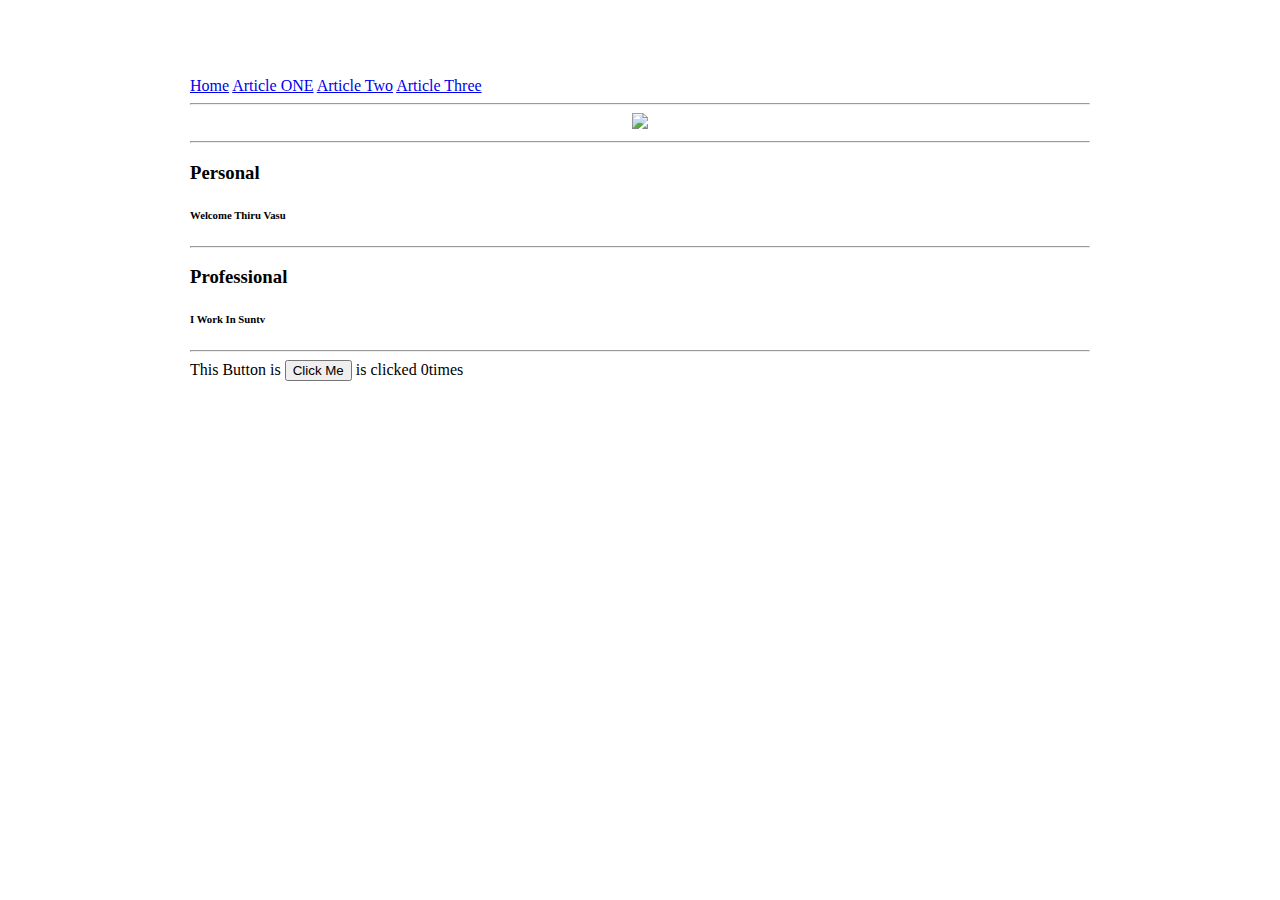
==== ui/index.html @ 0fde12c1 "[imad-console] Updates ui/index.html" ====
<!doctype html>
<html>
    <head>
       <link href="/ui/style.css" rel="stylesheet" />
        <title> Home Page</title>
    </head>
    <body>
         
        <div class="continer">
       
        <div class = "nav">
        <a href="/">Home</a>
        <a href="article-one">Article ONE</a>
        <a href="article-two">Article Two</a>
        <a href="article-three">Article Three</a>
    </div>
    <hr/>
     <div  id = "madi" class="center">
            <img src="/ui/madi.png" class="img-medium"/>
        </div>
        <hr/>
       
    <h3>Personal</h3>
       
            <h6>Welcome Thiru Vasu</h6>
        
       <hr/>
        <h3>Professional</h3>
        <div>
            <h6>I Work In Suntv</h6>
        </div>
       <hr/>
       <div class='footer'>
           This Button is <button id="counter">Click Me</button> is clicked <span id="count">0</span>times
       </div>
       
       
        
       
        </div>
         <script type="text/javascript" src="ui/main.js"></script>
      
    </body>
</html>
---- ui/style.css ----
body {
    font-family: sans-serif;
    background-color: white;
    margin-top: 75px;
}

.center {
    text-align: center;
}

.text-big {
    font-size: 300%;
}

.bold {
    font-weight: bold;
}

.img-medium {
    height: 100px;
}
.continer {
    max-width: 900px;
    margin: 0 auto;
    font-family: verdana;
    padding-top:2px;
    padding-left:10px;
    padding-right:10px;
    
    
    
}
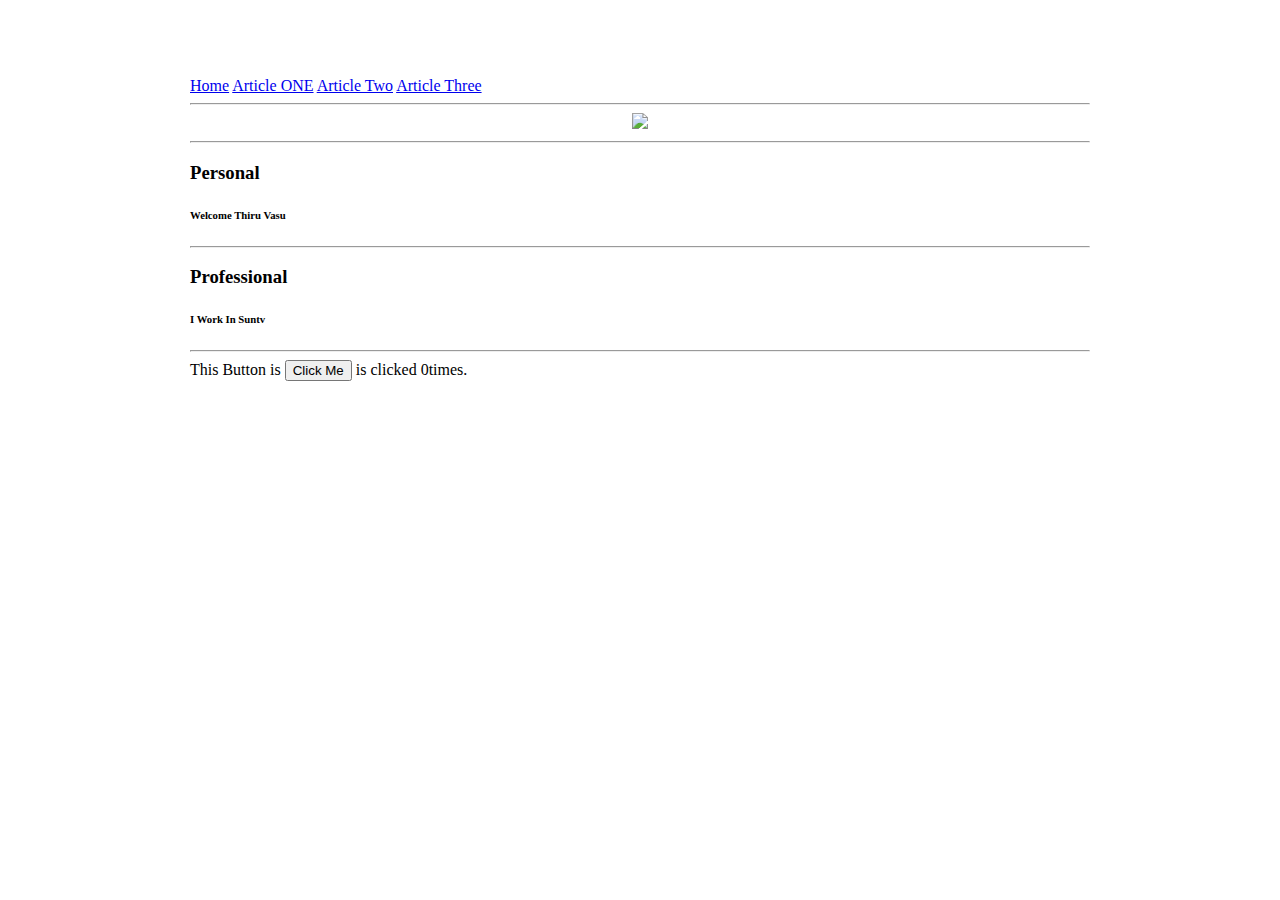
==== commit f1b6b4f7: "[imad-console] Updates ui/index.html" ====
--- a/ui/index.html
+++ b/ui/index.html
@@ -31,7 +31,7 @@
         </div>
        <hr/>
        <div class='footer'>
-           This Button is <button id="counter">Click Me</button> is clicked <span id="count">0</span>times
+           This Button is <button id="counter">Click Me</button> is clicked <span id="count">0</span>times.
        </div>
        
        
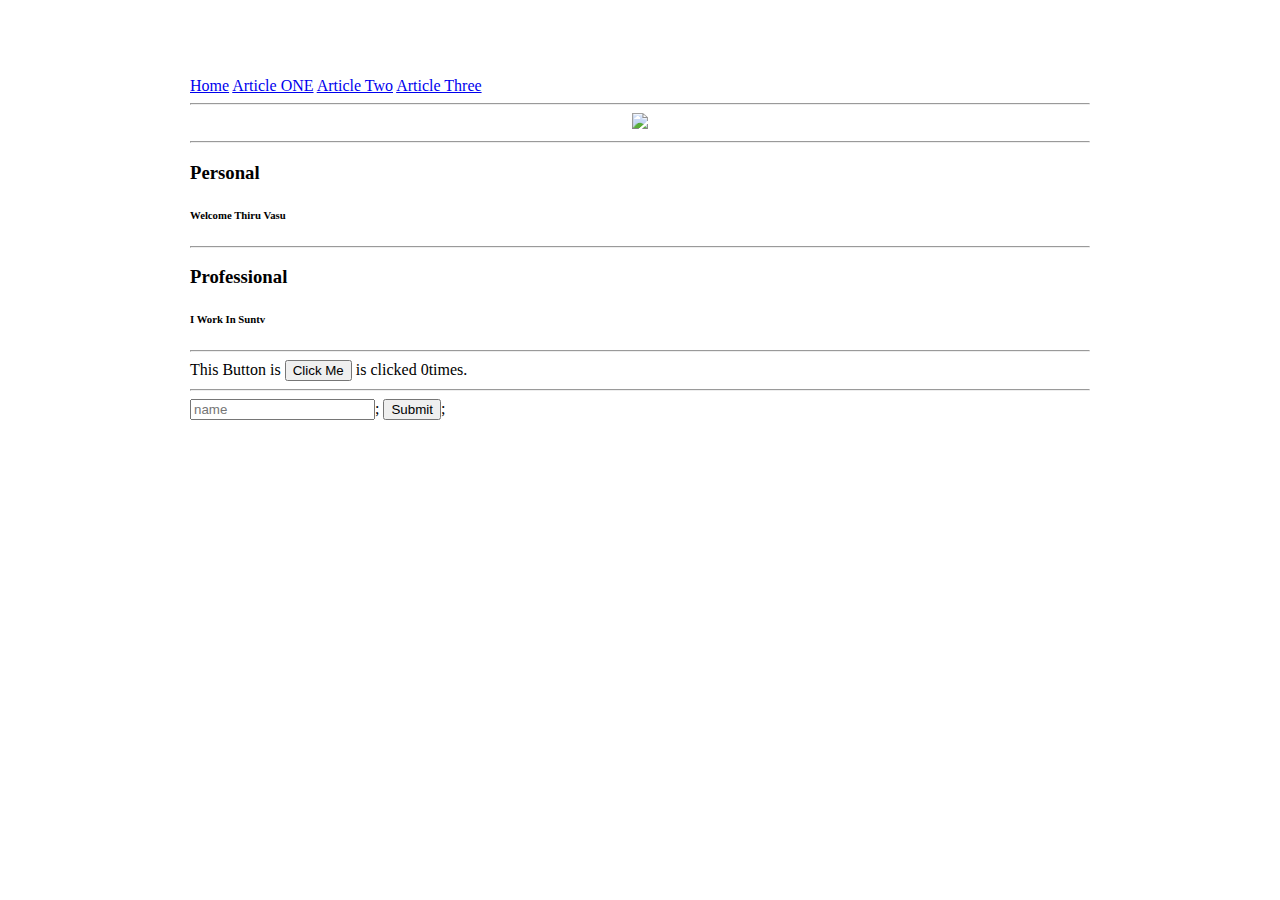
==== commit 77026f39: "[imad-console] Updates ui/index.html" ====
--- a/ui/index.html
+++ b/ui/index.html
@@ -33,6 +33,10 @@
        <div class='footer'>
            This Button is <button id="counter">Click Me</button> is clicked <span id="count">0</span>times.
        </div>
+       <hr/>
+       <input type="text" id="" placeholder="name"/>;
+       <input type="submit" id="submit"/>;
+       
        
        
         
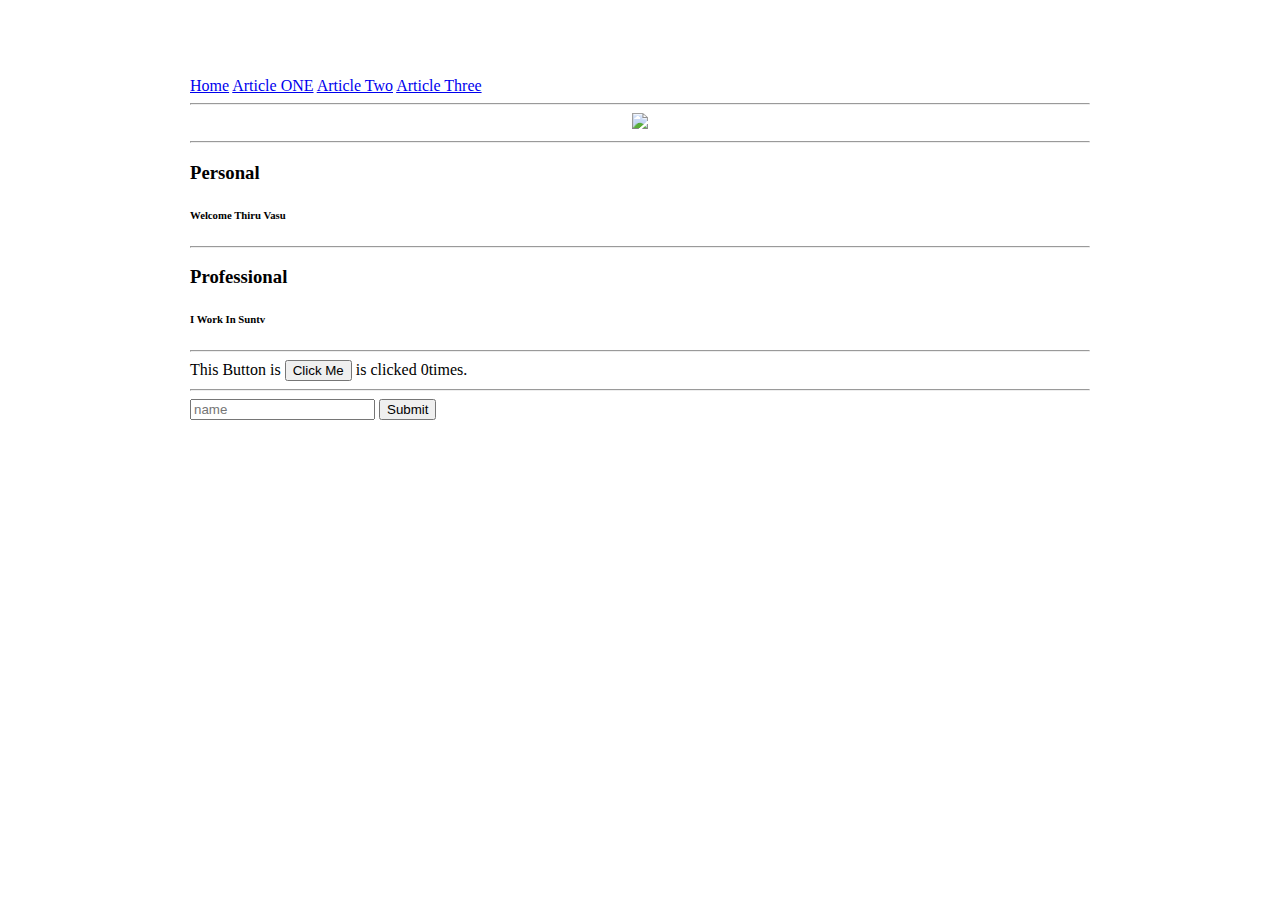
==== commit 57c4464e: "[imad-console] Updates ui/index.html" ====
--- a/ui/index.html
+++ b/ui/index.html
@@ -34,8 +34,8 @@
            This Button is <button id="counter">Click Me</button> is clicked <span id="count">0</span>times.
        </div>
        <hr/>
-       <input type="text" id="" placeholder="name"/>;
-       <input type="submit" id="submit"/>;
+       <input type="text" id="" placeholder="name"/>
+       <input type="submit" id="submit"/>
        
        
        
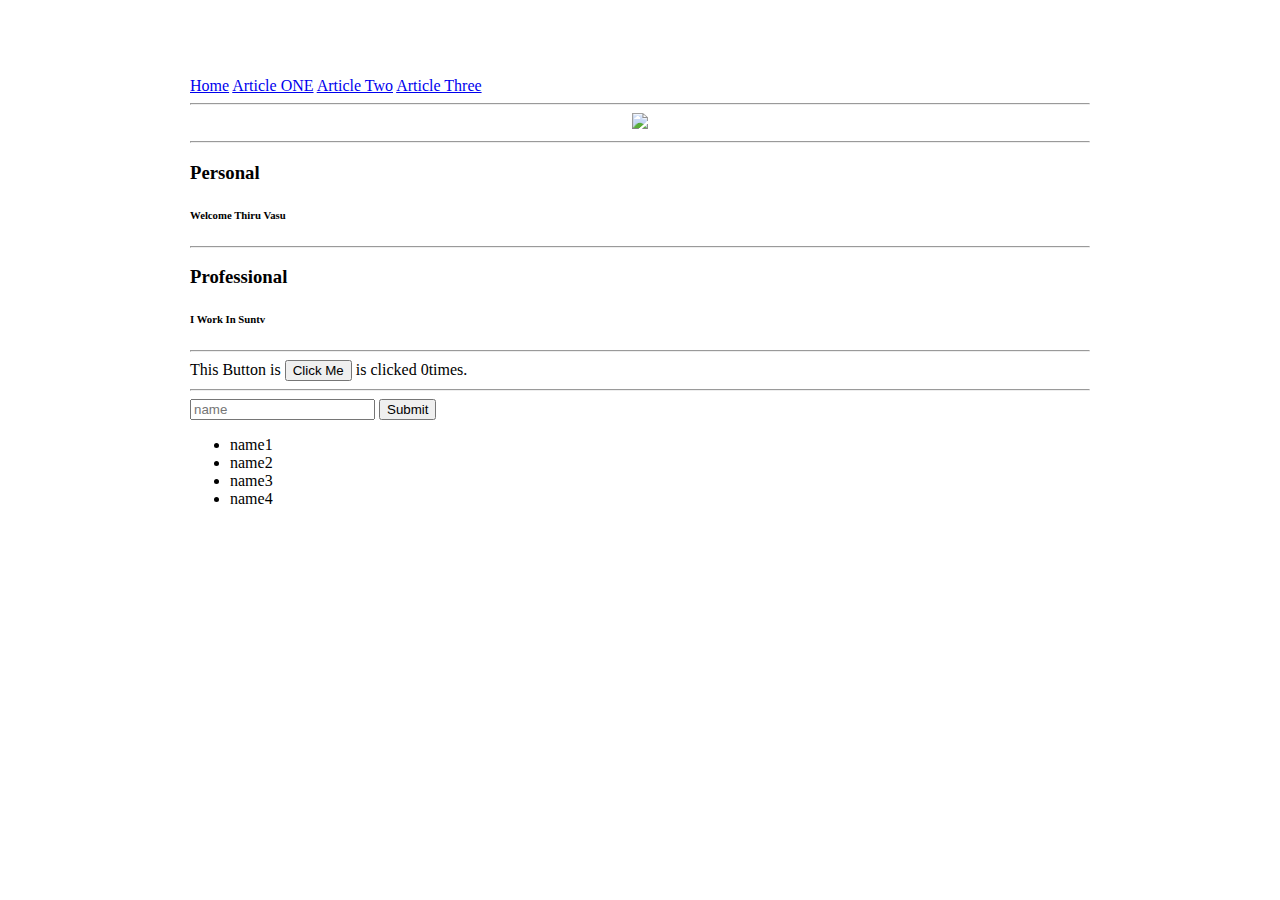
==== commit 8bbe8a6a: "[imad-console] Updates ui/index.html" ====
--- a/ui/index.html
+++ b/ui/index.html
@@ -36,6 +36,12 @@
        <hr/>
        <input type="text" id="" placeholder="name"/>
        <input type="submit" id="submit"/>
+       <ul>
+    <li>name1</li>
+    <li>name2</li>
+    <li>name3</li>
+    <li>name4</li>
+       </ul>
        
        
        
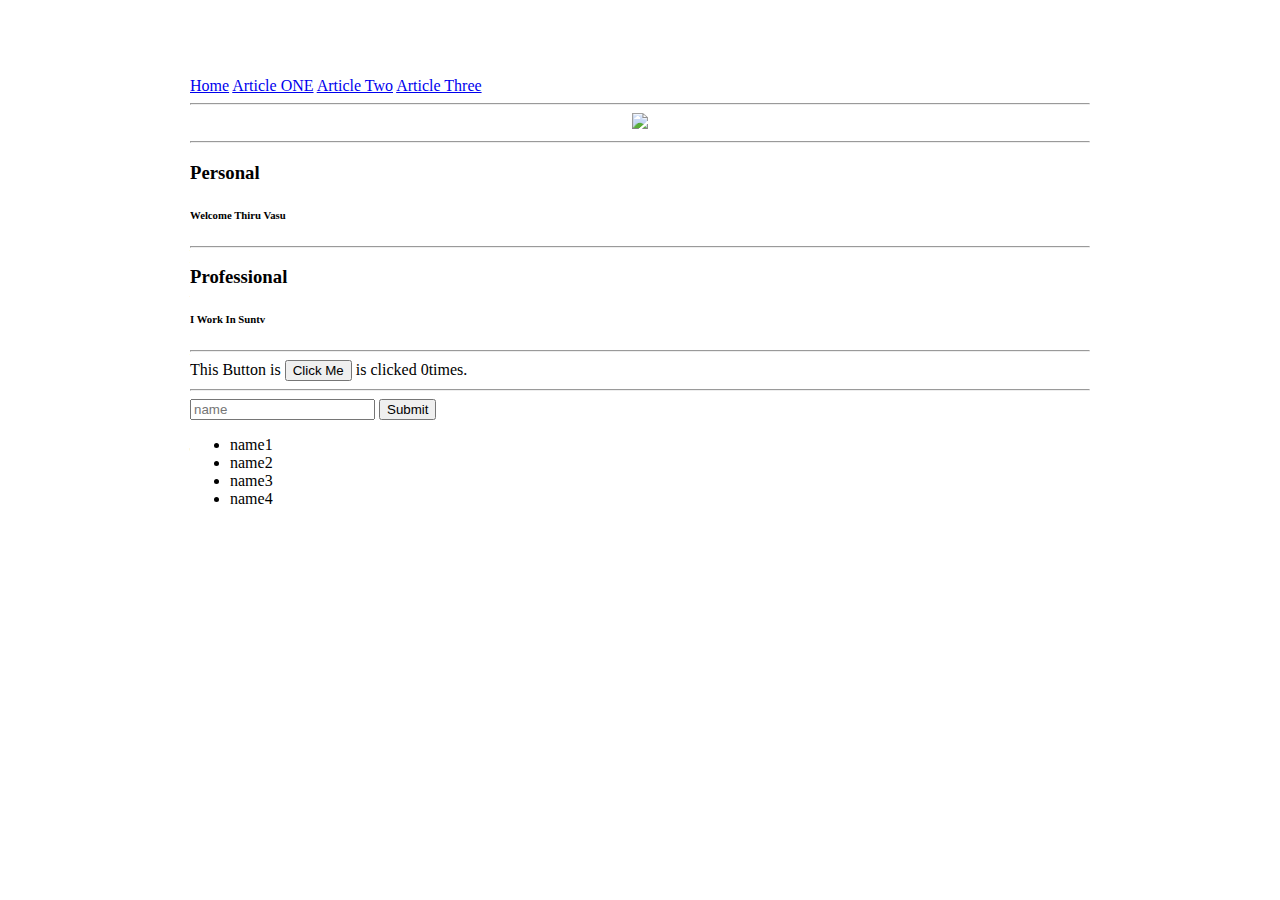
==== commit 4f8ff422: "[imad-console] Updates ui/index.html" ====
--- a/ui/index.html
+++ b/ui/index.html
@@ -35,8 +35,8 @@
        </div>
        <hr/>
        <input type="text" id="" placeholder="name"/>
-       <input type="submit" id="submit"/>
-       <ul>
+       <input type="submit" id="submit_btn"/>
+       <ul id="namelist">
     <li>name1</li>
     <li>name2</li>
     <li>name3</li>
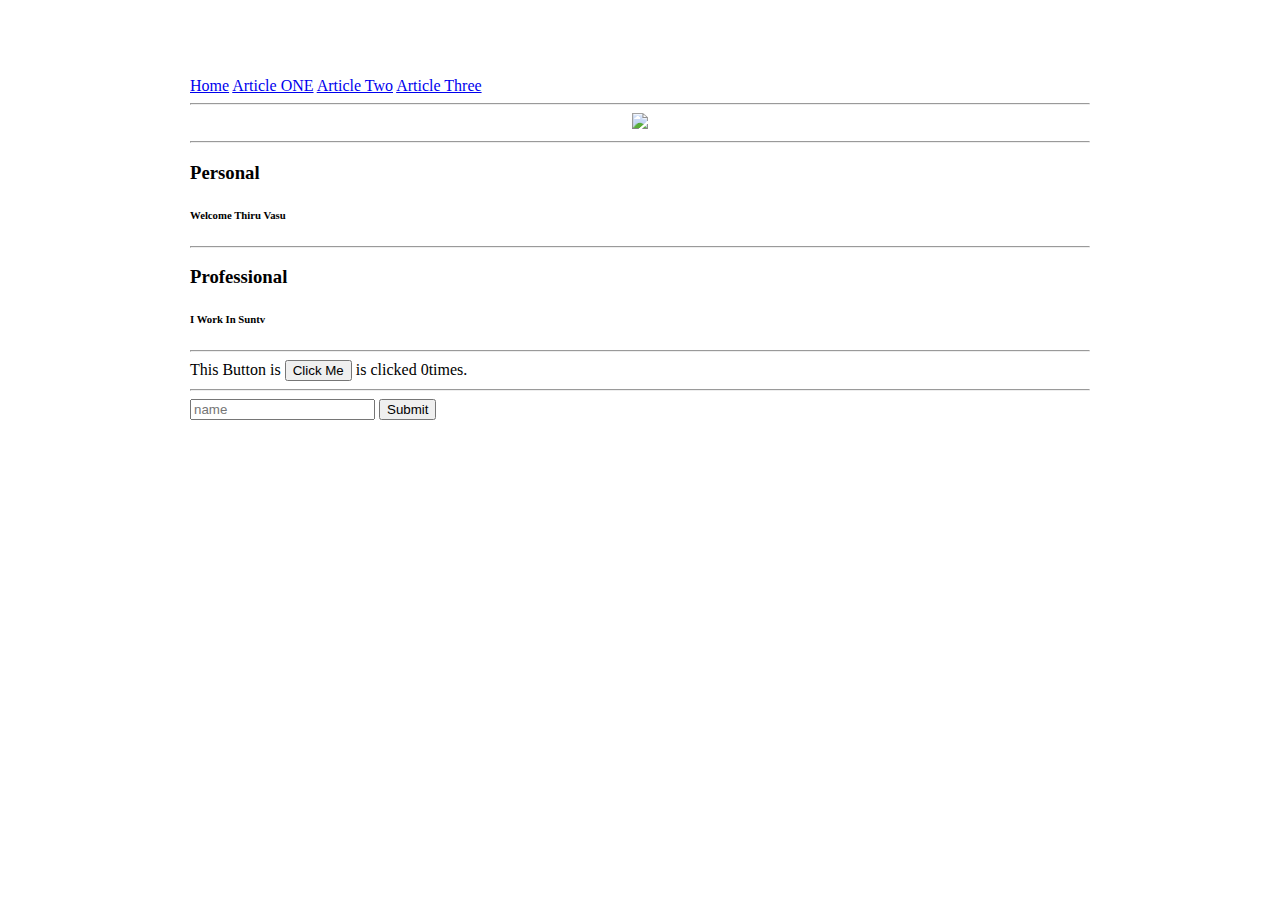
==== commit 71556cd3: "[imad-console] Updates ui/index.html" ====
--- a/ui/index.html
+++ b/ui/index.html
@@ -37,10 +37,7 @@
        <input type="text" id="" placeholder="name"/>
        <input type="submit" id="submit_btn"/>
        <ul id="namelist">
-    <li>name1</li>
-    <li>name2</li>
-    <li>name3</li>
-    <li>name4</li>
+  
        </ul>
        
        
